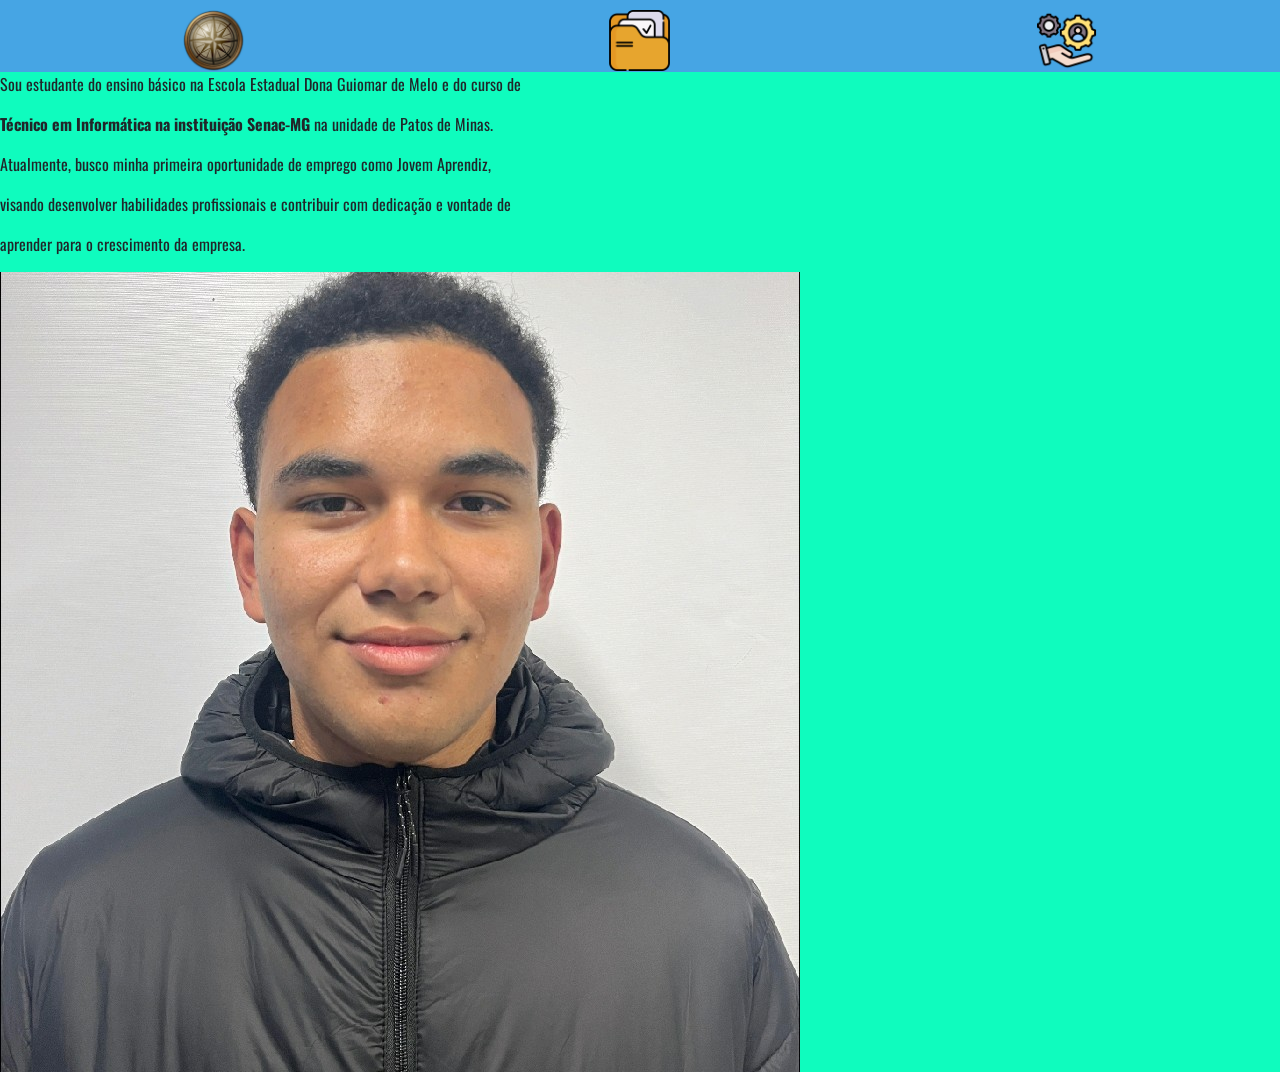
==== telaSobreMim.html @ 4a728ced "Terceiro Repositório, Tela Guia Completa, Seção Resumo Sobre min em andamento" ====
<!DOCTYPE html>
<html lang="pt-br">
<head> <!--Início Cabeça-->
  <meta charset="UTF-8">
  <meta name="viewport" content="width=device-width, initial-scale=1.0">
  <title>Resumo Sobre Mim</title> <!--Título da Página-->
  <link rel="icon" href="./assets/icons/icone_livro.png" type="image/x-icon"> <!--Código que coloca imagem no título da página-->
  <link rel="stylesheet" href="style.css"> <!--HTML + CSS-->
  <link rel="preconnect" href="https://fonts.googleapis.com">
  <link rel="preconnect" href="https://fonts.gstatic.com" crossorigin>
  <link href="https://fonts.googleapis.com/css2?family=Oswald:wght@200..700&display=swap" rel="stylesheet">
  <link href="https://cdn.jsdelivr.net/npm/bootstrap@5.3.8/dist/css/bootstrap.min.css" rel="stylesheet" integrity="sha384-sRIl4kxILFvY47J16cr9ZwB07vP4J8+LH7qKQnuqkuIAvNWLzeN8tE5YBujZqJLB" crossorigin="anonymous"> <!--Bootstrap-->
</head> <!--Fim Cabeça-->

  <body> <!--Início Corpo-->

    <header> <!--Início cabeçalho-->
      
      <nav class="cabecalhoNav"> <!--Início da Navegação Cabeçalho Nav-->

        <a href="telaGuia.html"> <!--Link Tela Guia-->
          <img src="./assets/icons/icon_bussola.png" alt="Ícone Tela de Guia">
        </a> <!--Link Tela Guia-->

        <a href="#"> <!--Link Tela Portifólio-->
          <img src="./assets/icons/icone_portifolio.png" alt="Ícone Tela de Guia">
        </a> <!--Link Tela Portifólio-->

        <a href="#"> <!--Link Tela Meus Serviços-->
          <img src="./assets/icons/icone_servicos.png" alt="Ícone Tela de Guia">
        </a> <!--Link Meus Serviços-->

      </nav> <!--Início da Navegação Cabeçalho Nav-->

    </header> <!--Fim cabeçalho-->

    <section class="resumoSobreMin"> <!--Início Seção Resumo sobre Min-->

      <p>Sou estudante do ensino básico na Escola Estadual Dona Guiomar de Melo e do curso de</p>
      <p><strong>Técnico em Informática na instituição Senac-MG</strong> na unidade de Patos de Minas.</p>
      <p>Atualmente, busco minha primeira oportunidade de emprego como Jovem Aprendiz,</p>
      <p>visando desenvolver habilidades profissionais e contribuir com dedicação e vontade de</p>
      <p>aprender para o crescimento da empresa.</p>

      <img src="./assets/imgs/minha_foto.jpg" alt="Minha Imagem">

    </section> <!--Início Seção Resumo sobre Min-->

    
    <script src="main.js"></script> <!--HTML + JavaScript-->

  </body> <!--Fim Corpo-->

  </html>
---- style.css ----
* /* Estilização de todos os documentos HTML */ {
  margin: 0px; /* Define a margem externa de todos os elementos*/
  padding: 0px; /* Define a margem interna de todos os elementos*/
  box-sizing: border-box; /*Define o modelo de caixa para todos os elementos*/

  font-family: "Oswald", sans-serif;
  font-optical-sizing: auto;
  font-weight: weight;
  font-style: normal;
}

header /*Estilização de todos os cabeçalhos*/ {
    width: auto;
    height: 8dvh;

    background: rgba(0, 131, 218, 0.726);

    overflow: hidden;
}

.cabecalhoNav /*Estilização de Todas as Navegações de Cabeçalho*/ {
  display: flex;
  justify-content: space-around;
}

.cabecalhoNav img /*Estilização de todas as imagens da Navegações de Cabeçalho*/ {
  width: 61px;
  height: auto;

  margin: 10px 0 0 0;

  cursor: pointer;
}

:root /*Define Variáveis Globais*/ {
  --background-padrao: url("assets/imgs/bg-desktop.jpg");
  --colorTexto-padrao: #ffffff;
}

/* ============================================================================================================================*/
/*                                                  Tela de Guia Perfil                                                        */
/* ============================================================================================================================*/

.bodyGuia /*Estilização de todo corpo da Tela de Guia*/ {
  background: var(--background-padrao) no-repeat top center/cover;
}

.imagemFrase /*Estilização de toda Divisão Imagem e Frase*/ {
  display: flex;
  flex-direction: column;
  align-items: center;
}

.imagemFrase img /*Estilização da Imagem na Divisão Imagem e Frase*/ {
  margin: 36px;

  width: 120px;
  height: auto;

  border-radius: 50%;

  transform: translateX(20px);
}

#fraseMomento /*Estilização do parágrafo da Frase pelo momento do dia*/ {
  color: var(--colorTexto-padrao);
  font-size: 20px;
}

.navegacaoGuia /*Estilização de Toda Divisão Navegação da Página Guia*/ {
  display: flex;
  flex-direction: column;
  align-items: center;
}

.navegacaoGuia ul li /*Estilização a Lista Ordenada e suas Listas*/ {
  list-style: none;

  padding: 25px 140px;
  margin: 25px;

  text-align: center;
  border: 1px solid #0FFCBE;
  border-radius: 25px;

  background: rgba(0,130,89,0.5);

  cursor: pointer;
}

.navegacaoGuia a /*Estilização de Todos os Links Guia*/ {
  text-decoration: none;

  color: var(--colorTexto-padrao);

  font-size: 20px;
}

.navegacaoGuia ul li:hover /*Estilização de todos os links guia ao passar o mouse*/ {
  font-weight: bold;

  box-shadow: 2px 4px 2px 12px #000000;
  background: rgba(0, 130, 89, 0.281)
}

.meusContatos /*Estilização de todo Rodapé*/ {
  text-align: center;

  margin: 25px;
}

.meusContatos img /*Estilização de todos os <a> do Rodapé*/ {
  width: 75px;
  height: auto;

  margin: 0 12px;
 
  cursor: pointer;
}

.meusContatos img:hover /*Estilização de todos os <a> do Rodapé*/ {
  width: 100px;
  height: auto;
}

@media screen and (max-width: 1314px) /*Estilização de todos os dispositivos até 768px de largura*/ {
  .bodyGuia /*Estilização de todo corpo da Tela de Guia*/ {
    background: url("./assets/imgs/bg-mobile.jpg") no-repeat top center/cover;
  }
  .imagemFrase img /*Estilização da Imagem na Divisão Imagem e Frase*/ {
  margin: 36px;

  width: 120px;
  height: auto;

  border-radius: 50%;

  transform: translateX(4px);
}
  #fraseMomento /*Estilização do parágrafo da Frase pelo momento do dia*/ {
  font-size: 16px;
}
.navegacaoGuia ul li /*Estilização a Lista Ordenada e suas Listas*/ {
  list-style: none;

  padding: 20px 100px;
  margin: 20px;

  text-align: center;
  border: 1px solid #0FFCBE;
  border-radius: 25px;

  transform: translateX(-4px);

  background: rgba(0,130,89,0.5);

  cursor: pointer;
}
.navegacaoGuia a /*Estilização de Todos os Links Guia*/ {
  text-decoration: none;

  color: var(--colorTexto-padrao);

  font-size: 16px;
}
.meusContatos img /*Estilização de todos os <a> do Rodapé*/ {
  width: 60px;
  height: auto;

  margin: 0 12px;
 
  cursor: pointer;
}
}

@media screen and (height:882px) /*Estilização de Telas de altura de 882px*/ {
  .bodyGuia /*Estilização de todo corpo da Tela de Guia*/ {
    background: url("./assets/imgs/bg-desktop.jpg") no-repeat top center;
  }
  #fraseMomento /*Estilização do parágrafo da Frase pelo momento do dia*/ {
  font-size: 14px;
}
}
/* ============================================================================================================================*/
/*                                                  Tela de Guia Perfil                                                        */
/* ============================================================================================================================*/

/* ============================================================================================================================*/
/*                                                  Tela de Sobre Mim                                                        */
/* ============================================================================================================================*/

  .resumoSobreMin /*Estilização de toda Seção Resumo Sobre Mim*/ {
    background: #0FFCBE;
  }

/* ============================================================================================================================*/
/*                                                  Tela de Sobre Mim                                                        */
/* ============================================================================================================================*/
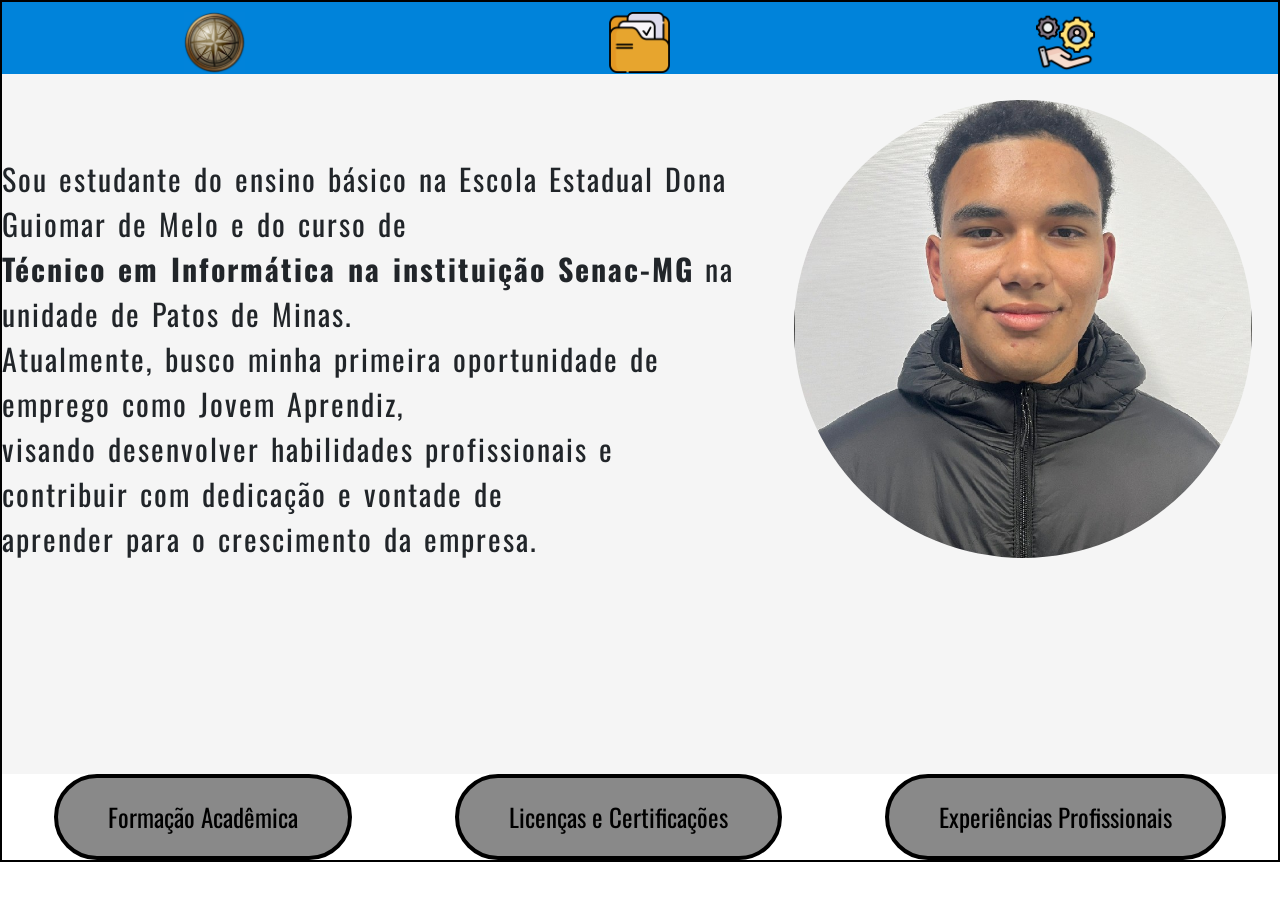
==== commit 90e14f35: "Quarto repositório, sendo feita a navegação entre a Página da Tela Sobre Min, obs: colocar animações" ====
--- a/telaSobreMim.html
+++ b/telaSobreMim.html
@@ -36,15 +36,23 @@
 
     <section class="resumoSobreMin"> <!--Início Seção Resumo sobre Min-->
 
-      <p>Sou estudante do ensino básico na Escola Estadual Dona Guiomar de Melo e do curso de</p>
-      <p><strong>Técnico em Informática na instituição Senac-MG</strong> na unidade de Patos de Minas.</p>
-      <p>Atualmente, busco minha primeira oportunidade de emprego como Jovem Aprendiz,</p>
-      <p>visando desenvolver habilidades profissionais e contribuir com dedicação e vontade de</p>
-      <p>aprender para o crescimento da empresa.</p>
+      <p>Sou estudante do ensino básico na Escola Estadual Dona Guiomar de Melo e do curso de
+      <br><strong>Técnico em Informática na instituição Senac-MG</strong> na unidade de Patos de Minas.
+      <br>Atualmente, busco minha primeira oportunidade de emprego como Jovem Aprendiz,
+      <br>visando desenvolver habilidades profissionais e contribuir com dedicação e vontade de
+      <br>aprender para o crescimento da empresa.</p>
 
       <img src="./assets/imgs/minha_foto.jpg" alt="Minha Imagem">
 
-    </section> <!--Início Seção Resumo sobre Min-->
+      </section> <!--Início Seção Resumo sobre Min-->
+
+        <nav class="navPagina"> <!--Início Navegação entre a Pagina-->
+          <a href="#">Formação Acadêmica</a> <!--Link Seção Formação Acadêmica-->
+          <a href="#">Licenças e Certificações</a> <!--Link Seção Licenças e Certificações-->
+          <a href="#">Experiências Profissionais</a> <!--Link Seção Experiências Profissionais-->
+        </nav> <!--Fim Navegação entre a Pagina-->
+
+
 
     
     <script src="main.js"></script> <!--HTML + JavaScript-->
--- a/style.css
+++ b/style.css
@@ -9,13 +9,21 @@
   font-style: normal;
 }
 
+body /*Estilização de todo corpo*/ {
+  border: 2px solid #000000;
+}
+
 header /*Estilização de todos os cabeçalhos*/ {
     width: auto;
     height: 8dvh;
 
-    background: rgba(0, 131, 218, 0.726);
-
-    overflow: hidden;
+    background: var(--colorFundoNav-padrao) ;
+
+    /*Posição vai ser fixa*/
+    position: -webkit-sticky;
+    position: sticky;
+    top: 0;
+    z-index: 1000;
 }
 
 .cabecalhoNav /*Estilização de Todas as Navegações de Cabeçalho*/ {
@@ -35,6 +43,8 @@
 :root /*Define Variáveis Globais*/ {
   --background-padrao: url("assets/imgs/bg-desktop.jpg");
   --colorTexto-padrao: #ffffff;
+  --colorFundoNav-padrao: rgb(0, 131, 218);
+  --colorFundo-padrao: rgb(245, 245, 245);
 }
 
 /* ============================================================================================================================*/
@@ -190,7 +200,58 @@
 /* ============================================================================================================================*/
 
   .resumoSobreMin /*Estilização de toda Seção Resumo Sobre Mim*/ {
-    background: #0FFCBE;
+    background: var(--colorFundo-padrao);
+
+    width: auto;
+    max-width: 1980px;
+    height: 700px;
+    max-height: 1020px;
+
+    display: flex;
+    justify-content: space-evenly;
+
+    overflow: hidden;
+  }
+
+  .resumoSobreMin p /*Estilização de todos os p da Seção Resumo Sobre Mim*/ {
+    font-size: 30px;
+    word-spacing: 2px;
+    letter-spacing: 2px;
+
+
+    margin: 82px 25px 0 0;
+    
+    text-align: left;
+  }
+
+  .resumoSobreMin img /*Estilização da imagem da Seção Resumo Sobre Mim*/ {
+    width: 480px;
+    height: 460px;
+
+    margin: 25px;
+
+    border: 1px solid var(--colorFundo-padrao);
+    border-radius: 50%;
+  }
+
+  .navPagina /*Estilização Navegação entre a Página*/ {
+    display: flex;
+    justify-content: space-around;
+  }
+
+  .navPagina a /*Estilização de todos os <a> da Navegação entre Página*/ {
+    text-decoration: none;
+    color: #000000;
+    font-size: 25px;
+
+    background: #898989;
+
+    border: 4px solid #000000;
+    border-radius: 61px;
+
+    padding: 20px 50px;
+
+    cursor: pointer;
   }
 
 /* ============================================================================================================================*/
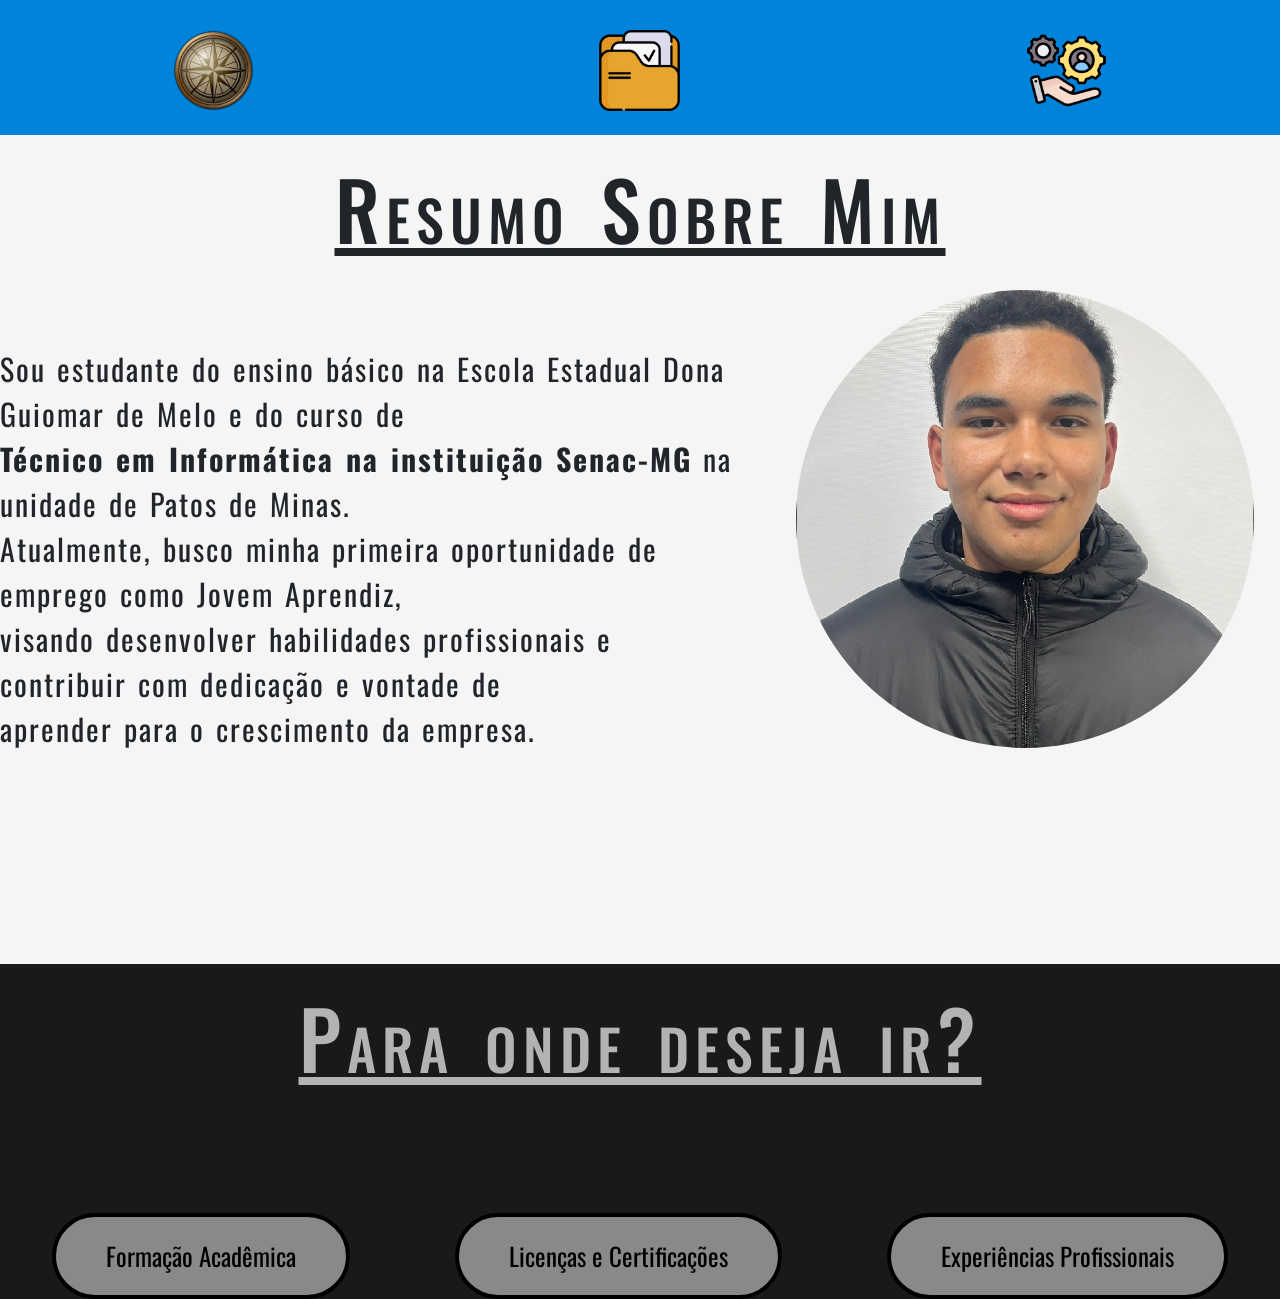
==== commit 4211f1a1: "Quinto respositório, terminado a seção Resumo Sobre mim" ====
--- a/telaSobreMim.html
+++ b/telaSobreMim.html
@@ -3,7 +3,7 @@
 <head> <!--Início Cabeça-->
   <meta charset="UTF-8">
   <meta name="viewport" content="width=device-width, initial-scale=1.0">
-  <title>Resumo Sobre Mim</title> <!--Título da Página-->
+  <title>Sobre Mim</title> <!--Título da Página-->
   <link rel="icon" href="./assets/icons/icone_livro.png" type="image/x-icon"> <!--Código que coloca imagem no título da página-->
   <link rel="stylesheet" href="style.css"> <!--HTML + CSS-->
   <link rel="preconnect" href="https://fonts.googleapis.com">
@@ -34,25 +34,35 @@
 
     </header> <!--Fim cabeçalho-->
 
-    <section class="resumoSobreMin"> <!--Início Seção Resumo sobre Min-->
+    <section class="resumoSobreMim"> <!--Início Seção Resumo sobre Mim-->
 
-      <p>Sou estudante do ensino básico na Escola Estadual Dona Guiomar de Melo e do curso de
-      <br><strong>Técnico em Informática na instituição Senac-MG</strong> na unidade de Patos de Minas.
-      <br>Atualmente, busco minha primeira oportunidade de emprego como Jovem Aprendiz,
-      <br>visando desenvolver habilidades profissionais e contribuir com dedicação e vontade de
-      <br>aprender para o crescimento da empresa.</p>
+      <h1>Resumo Sobre Mim</h1>
 
-      <img src="./assets/imgs/minha_foto.jpg" alt="Minha Imagem">
+      <div class="divResumoSobreMin"> <!--Início Divisão Resumo sobre Mim-->
 
-      </section> <!--Início Seção Resumo sobre Min-->
+        <p>Sou estudante do ensino básico na Escola Estadual Dona Guiomar de Melo e do curso de
+        <br><strong>Técnico em Informática na instituição Senac-MG</strong> na unidade de Patos de Minas.
+        <br>Atualmente, busco minha primeira oportunidade de emprego como Jovem Aprendiz,
+        <br>visando desenvolver habilidades profissionais e contribuir com dedicação e vontade de
+        <br>aprender para o crescimento da empresa.</p>
+
+        <img src="./assets/imgs/minha_foto.jpg" alt="Minha Imagem">
+
+      </div> <!--Fim Divisão Resumo sobre Mim-->
+
+      </section> <!--Início Seção Resumo sobre Minm-->
+
+      <div class="divNavPagina"> <!--Início Divisão da Navegação entre a Pagina -->
+
+          <h1>Para onde deseja ir?</h1>
 
         <nav class="navPagina"> <!--Início Navegação entre a Pagina-->
-          <a href="#">Formação Acadêmica</a> <!--Link Seção Formação Acadêmica-->
-          <a href="#">Licenças e Certificações</a> <!--Link Seção Licenças e Certificações-->
-          <a href="#">Experiências Profissionais</a> <!--Link Seção Experiências Profissionais-->
+          <a href="#" class="animacaoLink">Formação Acadêmica</a> <!--Link Seção Formação Acadêmica-->
+          <a href="#" class="animacaoLink">Licenças e Certificações</a> <!--Link Seção Licenças e Certificações-->
+          <a href="#" class="animacaoLink">Experiências Profissionais</a> <!--Link Seção Experiências Profissionais-->
         </nav> <!--Fim Navegação entre a Pagina-->
 
-
+      </div> <!--Fim Divisão da Navegação entre a Pagina -->
 
     
     <script src="main.js"></script> <!--HTML + JavaScript-->
--- a/style.css
+++ b/style.css
@@ -9,13 +9,9 @@
   font-style: normal;
 }
 
-body /*Estilização de todo corpo*/ {
-  border: 2px solid #000000;
-}
-
 header /*Estilização de todos os cabeçalhos*/ {
     width: auto;
-    height: 8dvh;
+    height: 15dvh;
 
     background: var(--colorFundoNav-padrao) ;
 
@@ -32,10 +28,14 @@
 }
 
 .cabecalhoNav img /*Estilização de todas as imagens da Navegações de Cabeçalho*/ {
-  width: 61px;
-  height: auto;
-
-  margin: 10px 0 0 0;
+  width: 81px;
+  height: auto;
+
+  margin: 30px 0 0 0;
+}
+
+.cabecalhoNav img:hover /*Estilização de todas as imagens da Navegações de Cabeçalho ao passar o cursor do mouse*/ {
+  filter: drop-shadow(25px 20px 12px #000); /*Define à sombra de forma dinâmica e inteligente*/
 
   cursor: pointer;
 }
@@ -44,7 +44,7 @@
   --background-padrao: url("assets/imgs/bg-desktop.jpg");
   --colorTexto-padrao: #ffffff;
   --colorFundoNav-padrao: rgb(0, 131, 218);
-  --colorFundo-padrao: rgb(245, 245, 245);
+  --colorFundo-padrao: rgb(245, 245, 245); 
 }
 
 /* ============================================================================================================================*/
@@ -109,7 +109,7 @@
 .navegacaoGuia ul li:hover /*Estilização de todos os links guia ao passar o mouse*/ {
   font-weight: bold;
 
-  box-shadow: 2px 4px 2px 12px #000000;
+  box-shadow: 2px 4px 2px 12px #000000;  /*Define à sombra de forma simples e direta*/
   background: rgba(0, 130, 89, 0.281)
 }
 
@@ -199,9 +199,26 @@
 /*                                                  Tela de Sobre Mim                                                        */
 /* ============================================================================================================================*/
 
-  .resumoSobreMin /*Estilização de toda Seção Resumo Sobre Mim*/ {
+  .resumoSobreMim /*Estilização de toda Seção Resumo SObre mim*/ {
     background: var(--colorFundo-padrao);
 
+    text-align: center;
+
+    overflow: hidden;
+  }
+
+  .resumoSobreMim h1 /*Estilização do h1 da Seção Resumo SObre mim*/ {
+    padding-top: 25px;
+
+    font-size: 80px;
+
+    text-decoration: underline;
+    word-spacing: 6px;
+    letter-spacing: 6px;
+    font-variant: small-caps; /*Código que dá ao título uma variante de todas as letras maiúsculas com tamnhado de minúsculas*/
+  }
+
+  .divResumoSobreMin /*Estilização de toda Divisão Resumo Sobre mim*/ {
     width: auto;
     max-width: 1980px;
     height: 700px;
@@ -209,11 +226,13 @@
 
     display: flex;
     justify-content: space-evenly;
-
-    overflow: hidden;
-  }
-
-  .resumoSobreMin p /*Estilização de todos os p da Seção Resumo Sobre Mim*/ {
+  }
+
+  .divResumoSobreMin h1 /*Estilização do h1 da Divisão Resumo Sobre mim*/ {
+    text-align: center;
+  }
+
+  .divResumoSobreMin p /*Estilização de todos os p da Divisão Resumo Sobre mim*/ {
     font-size: 30px;
     word-spacing: 2px;
     letter-spacing: 2px;
@@ -224,7 +243,7 @@
     text-align: left;
   }
 
-  .resumoSobreMin img /*Estilização da imagem da Seção Resumo Sobre Mim*/ {
+  .divResumoSobreMin img /*Estilização da imagem da Divisão Resumo Sobre mim*/ {
     width: 480px;
     height: 460px;
 
@@ -232,14 +251,37 @@
 
     border: 1px solid var(--colorFundo-padrao);
     border-radius: 50%;
+  }
+
+  .divNavPagina /*Estilização da Divisão Navegação entre a Página*/ {
+    background: #000000e6;
+
+    text-align: center;
+  }
+
+  .divNavPagina h1 /*Estilização do <h1> da Divisão Navegação entre a Página*/ {
+    color: #b4b3b3 ;
+
+    padding-top: 25px;
+
+    font-size: 80px;
+
+    text-decoration: underline;
+    word-spacing: 6px;
+    letter-spacing: 6px;
+    font-variant: small-caps; /*Código que dá ao título uma variante de todas as letras maiúsculas com tamnhado de minúsculas*/
   }
 
   .navPagina /*Estilização Navegação entre a Página*/ {
     display: flex;
     justify-content: space-around;
-  }
-
-  .navPagina a /*Estilização de todos os <a> da Navegação entre Página*/ {
+
+    padding-top: 120px;
+
+    overflow: hidden;
+  }
+
+  .animacaoLink /*Estilização dos Links de Navegação entre a Página*/ {
     text-decoration: none;
     color: #000000;
     font-size: 25px;
@@ -252,7 +294,25 @@
     padding: 20px 50px;
 
     cursor: pointer;
-  }
+
+    /*Estado inicial da Animação*/
+    opacity: 0;
+    transform: translateY(50px);
+    transition: all 4s ease-out; /*Velocidade de Animação*/
+  }
+
+  .animacaoLink:hover /*Estilização dos Links de Navegação entre a Página ao passar o cursor do mouse*/ {
+    filter: drop-shadow(12px 10px 8px #999999);
+  }
+
+  .animacaoLink.active /*Classe que o JS vai ativar ao rolar*/ {
+    opacity: 1;
+    transform: translateY(0);
+  }
+
+  /*Atraso (delay) para aparecerem um após o outro*/ 
+  .animacaoLink:nth-child(2) {transition-delay: 0.2s; }
+  .animacaoLink:nth-child(3) {transition-delay: 0.4s; }
 
 /* ============================================================================================================================*/
 /*                                                  Tela de Sobre Mim                                                        */
